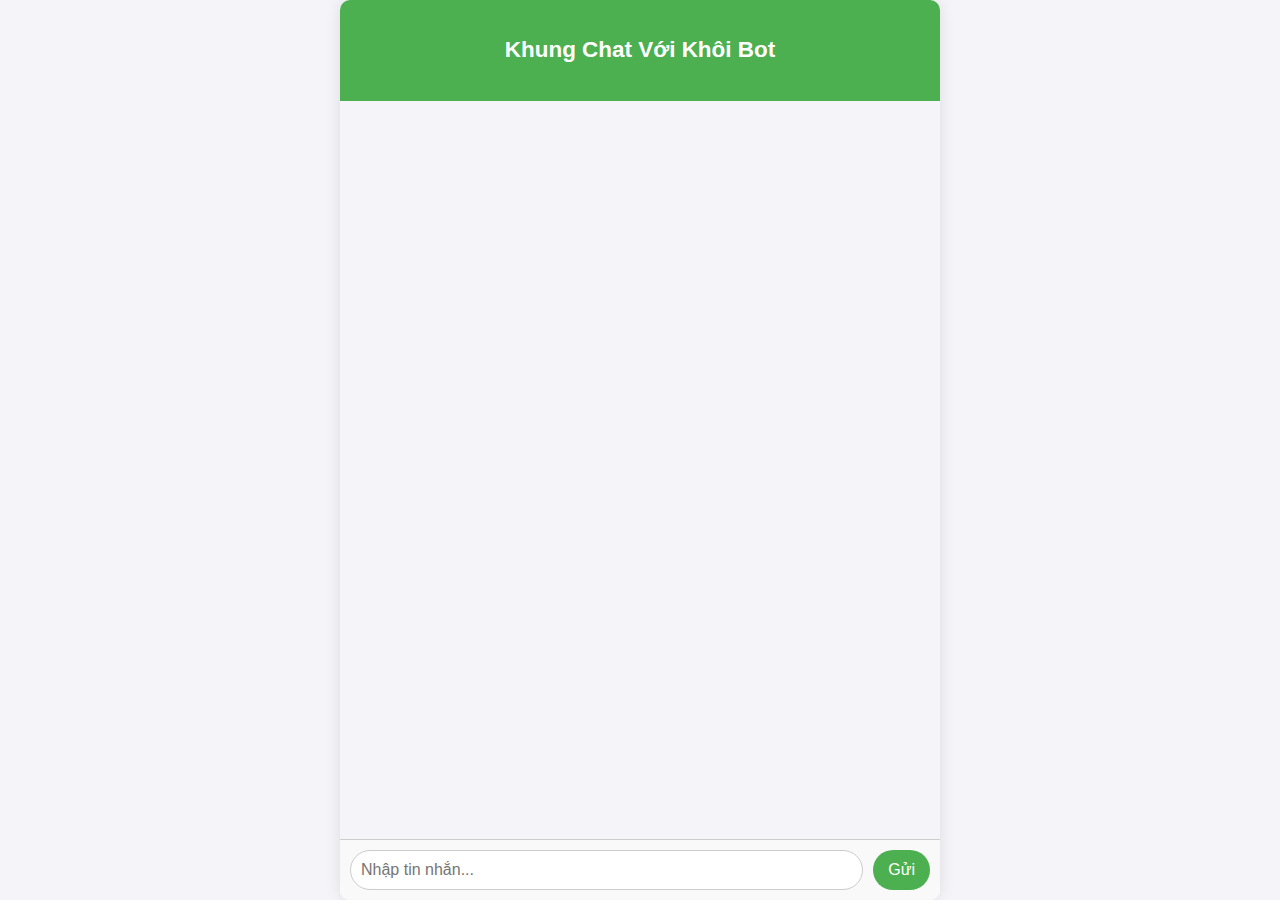
==== Chat.html @ b1888d85 "Update Chat.html" ====
<!DOCTYPE html>
<html lang="en">
<head>
  <meta charset="UTF-8">
  <meta name="viewport" content="width=device-width, initial-scale=1.0">
  <title>Chat Biology Bot</title>
  <style>
    body {
      font-family: Arial, sans-serif;
      background-color: #f4f4f9;
      margin: 0;
      display: flex;
      justify-content: center;
      align-items: center;
      height: 100vh;
    }

    .chat-container {
      width: 100%;
      max-width: 600px;
      height: 100%;
      max-height: 100vh;
      background-color: white;
      box-shadow: 0px 0px 15px rgba(0, 0, 0, 0.1);
      border-radius: 10px;
      display: flex;
      flex-direction: column;
    }

    .chat-header {
      background-color: #4CAF50;
      padding: 15px;
      color: white;
      text-align: center;
      font-size: 1.2rem;
      border-radius: 10px 10px 0 0;
    }

    .chat-body {
      flex: 1;
      padding: 15px;
      overflow-y: auto;
      background-color: #f4f4f9;
      display: flex;
      flex-direction: column;
      gap: 10px;
    }

    .message {
      display: flex;
      max-width: 70%;
      padding: 10px;
      border-radius: 15px;
      font-size: 0.9rem;
      word-wrap: break-word;
      white-space: pre-wrap;
    }

    .message-me {
      background-color: #DCF8C6;
      align-self: flex-end;
      border-radius: 15px 15px 0px 15px;
    }

    .message-user {
      background-color: #ffffff;
      border-radius: 15px 15px 15px 0px;
      align-self: flex-start;
      border: 1px solid #ddd;
    }

    .message-avatar {
      width: 35px;
      height: 35px;
      border-radius: 50%;
      margin-right: 10px;
    }

    .message-content {
      display: flex;
      flex-direction: column;
    }

    .chat-input {
      display: flex;
      padding: 10px;
      background-color: #f9f9f9;
      border-top: 1px solid #ccc;
      border-radius: 0 0 10px 10px;
    }

    .chat-input input {
      flex: 1;
      padding: 10px;
      border: 1px solid #ccc;
      border-radius: 25px;
      margin-right: 10px;
      font-size: 1rem;
    }

    .chat-input button {
      background-color: #4CAF50;
      color: white;
      padding: 10px 15px;
      border: none;
      border-radius: 25px;
      cursor: pointer;
      font-size: 1rem;
    }

    .chat-input button:hover {
      background-color: #45a049;
    }

    /* Scrollbar Customization */
    .chat-body::-webkit-scrollbar {
      width: 8px;
    }

    .chat-body::-webkit-scrollbar-track {
      background: #f1f1f1;
    }

    .chat-body::-webkit-scrollbar-thumb {
      background: #888;
      border-radius: 10px;
    }

    .chat-body::-webkit-scrollbar-thumb:hover {
      background: #555;
    }

    /* Loading animation */
    .loading {
      display: inline-block;
      width: 20px;
      height: 20px;
      border: 3px solid rgba(0, 0, 0, 0.3);
      border-radius: 50%;
      border-top-color: #4CAF50;
      animation: spin 1s ease-in-out infinite;
      margin-left: 10px;
    }

    @keyframes spin {
      to {
        transform: rotate(360deg);
      }
    }

    @media (max-width: 600px) {
      .chat-container {
        width: 100vw;
        height: 100vh;
        border-radius: 0; /* Remove rounded corners for full-screen view on mobile */
      }
    }
  </style>
</head>
<body>
  <div class="chat-container">
    <div class="chat-header">
      <h3>Khung Chat Với Khôi Bot</h3>
    </div>
    <div class="chat-body" id="chat-body"></div>
    <div class="chat-input">
      <input type="text" id="message-input" placeholder="Nhập tin nhắn...">
      <button id="send-button">Gửi</button>
    </div>
  </div>

  <script>
    const chatBody = document.getElementById("chat-body");
    const messageInput = document.getElementById("message-input");
    const sendButton = document.getElementById("send-button");

    const chatHistory = [];

    sendButton.addEventListener("click", async function() {
      const message = messageInput.value;
      if (message.trim() !== "") {
        sendMessage(message);
        messageInput.value = "";

        // Add the user's message to the chat history
        chatHistory.push({ role: 'user', content: message });

        // Show loading animation
        const loadingElement = document.createElement("div");
        loadingElement.classList.add("message", "message-user");
        loadingElement.innerHTML = "<div class='loading'></div>";
        chatBody.appendChild(loadingElement);
        chatBody.scrollTop = chatBody.scrollHeight;

        try {
          const response = await fetch("https://8c2e-14-241-233-119.ngrok-free.app/generate", {
            method: "POST",
            headers: {
              "Content-Type": "application/json",
            },
            body: JSON.stringify({
              message: message,
              chatHistory: chatHistory
            }),
          });

          const data = await response.json();

          // Remove loading animation after receiving the response
          chatBody.removeChild(loadingElement);

          if (data.response) {
            console.log(data.response)
            graduallyRenderMessage(data.response, "message-user");

            // Add the bot's response to the chat history
            chatHistory.push({ role: 'bot', content: data.response });
          } else {
            sendMessage("Sorry, something went wrong.", "message-user");
          }
        } catch (error) {
          chatBody.removeChild(loadingElement);
          sendMessage("Sorry, something went wrong.", "message-user");
        }
      }
    });

    function sendMessage(message, className = "message-me") {
      const messageElement = document.createElement("div");
      messageElement.classList.add("message", className);

      const avatar = document.createElement("img");
      avatar.src = className === "message-me" ? "./img/Sinh.png" : "./img/Khoi.png";
      avatar.classList.add("message-avatar");

      const messageContent = document.createElement("div");
      messageContent.classList.add("message-content");
      messageContent.textContent = message;

      messageElement.appendChild(avatar);
      messageElement.appendChild(messageContent);

      chatBody.appendChild(messageElement);
      chatBody.scrollTop = chatBody.scrollHeight;
    }

    function graduallyRenderMessage(message, className = "message-me") {
  const messageElement = document.createElement("div");
  messageElement.classList.add("message", className);

  const avatar = document.createElement("img");
  avatar.src = className === "message-me" ? "./img/Sinh.png" : "./img/Khoi.png";
  avatar.classList.add("message-avatar");

  const messageContent = document.createElement("div");
  messageContent.classList.add("message-content");
  messageElement.appendChild(avatar);
  messageElement.appendChild(messageContent);

  chatBody.appendChild(messageElement);
  chatBody.scrollTop = chatBody.scrollHeight;

  // Xử lý văn bản: phân biệt dấu * đơn và ** đôi
  let formattedMessage = message
    .replace(/\*\*(.*?)\*\*/g, "<strong>$1</strong>")  // Thay thế dấu ** bằng thẻ <strong> để in đậm
    .replace(/\*(.*?)\*/g, "<em>$1</em>");            // Thay thế dấu * đơn bằng thẻ <em> để in nghiêng

  // Gradually display the text
  let index = 0;
  const interval = setInterval(() => {
    // Thêm từng phần của thông báo dưới dạng HTML
    messageContent.innerHTML = formattedMessage.slice(0, index);
    index++;
    chatBody.scrollTop = chatBody.scrollHeight; // Auto scroll as text is rendered
    if (index === formattedMessage.length) {
      clearInterval(interval);
    }
  }, 10); // Điều chỉnh giá trị này để hiển thị chậm hơn hoặc nhanh hơn
}

  </script>
</body>
</html>
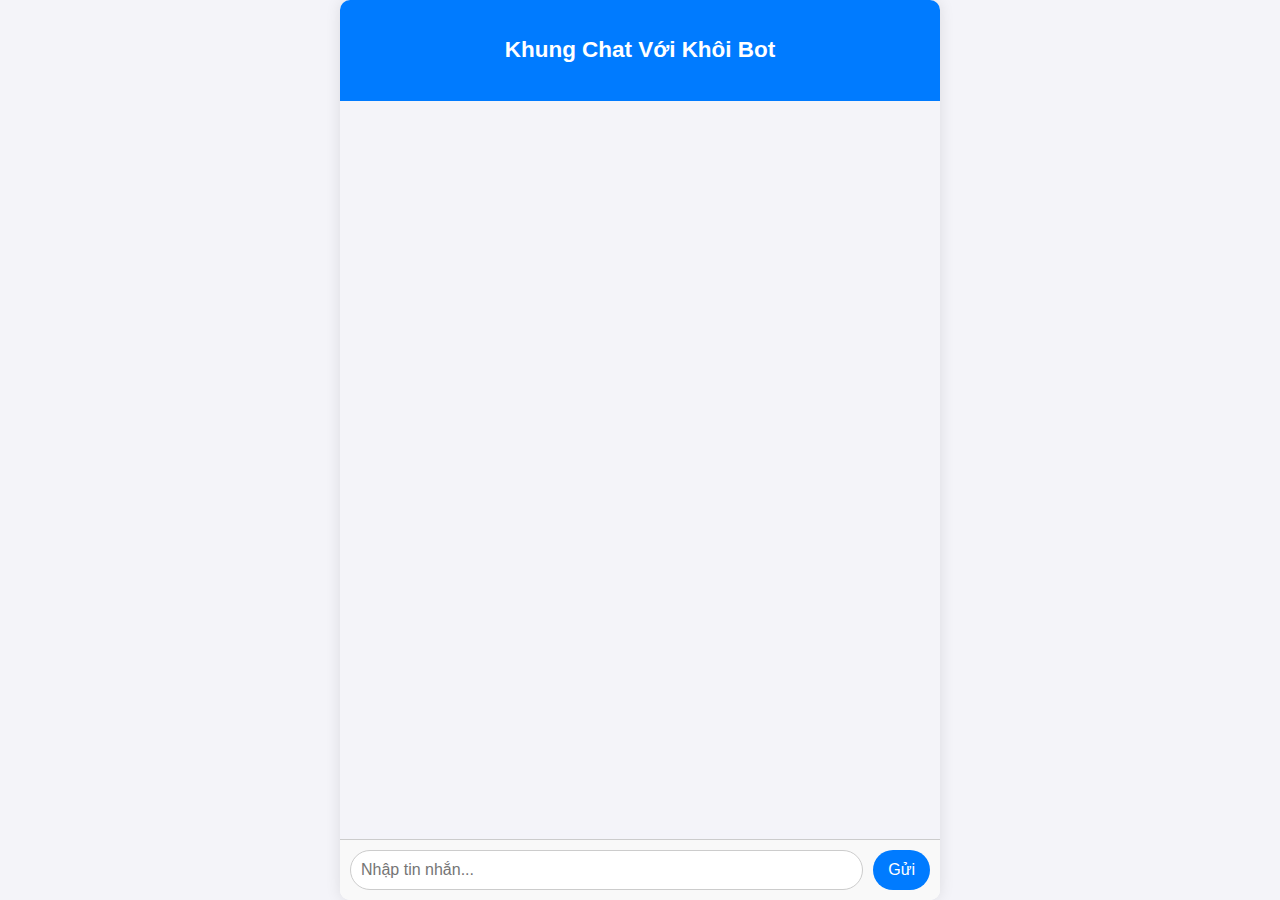
==== commit f3d5bc66: "Update Chat.html" ====
--- a/Chat.html
+++ b/Chat.html
@@ -28,7 +28,7 @@
     }
 
     .chat-header {
-      background-color: #4CAF50;
+      background-color: #007BFF;
       padding: 15px;
       color: white;
       text-align: center;
@@ -99,7 +99,7 @@
     }
 
     .chat-input button {
-      background-color: #4CAF50;
+      background-color:#007BFF;
       color: white;
       padding: 10px 15px;
       border: none;
@@ -109,7 +109,7 @@
     }
 
     .chat-input button:hover {
-      background-color: #45a049;
+      background-color: #007BFF;
     }
 
     /* Scrollbar Customization */
@@ -193,7 +193,7 @@
         chatBody.scrollTop = chatBody.scrollHeight;
 
         try {
-          const response = await fetch("https://8c2e-14-241-233-119.ngrok-free.app/generate", {
+          const response = await fetch( "https://2fda-14-241-233-119.ngrok-free.app/generate", {
             method: "POST",
             headers: {
               "Content-Type": "application/json",
